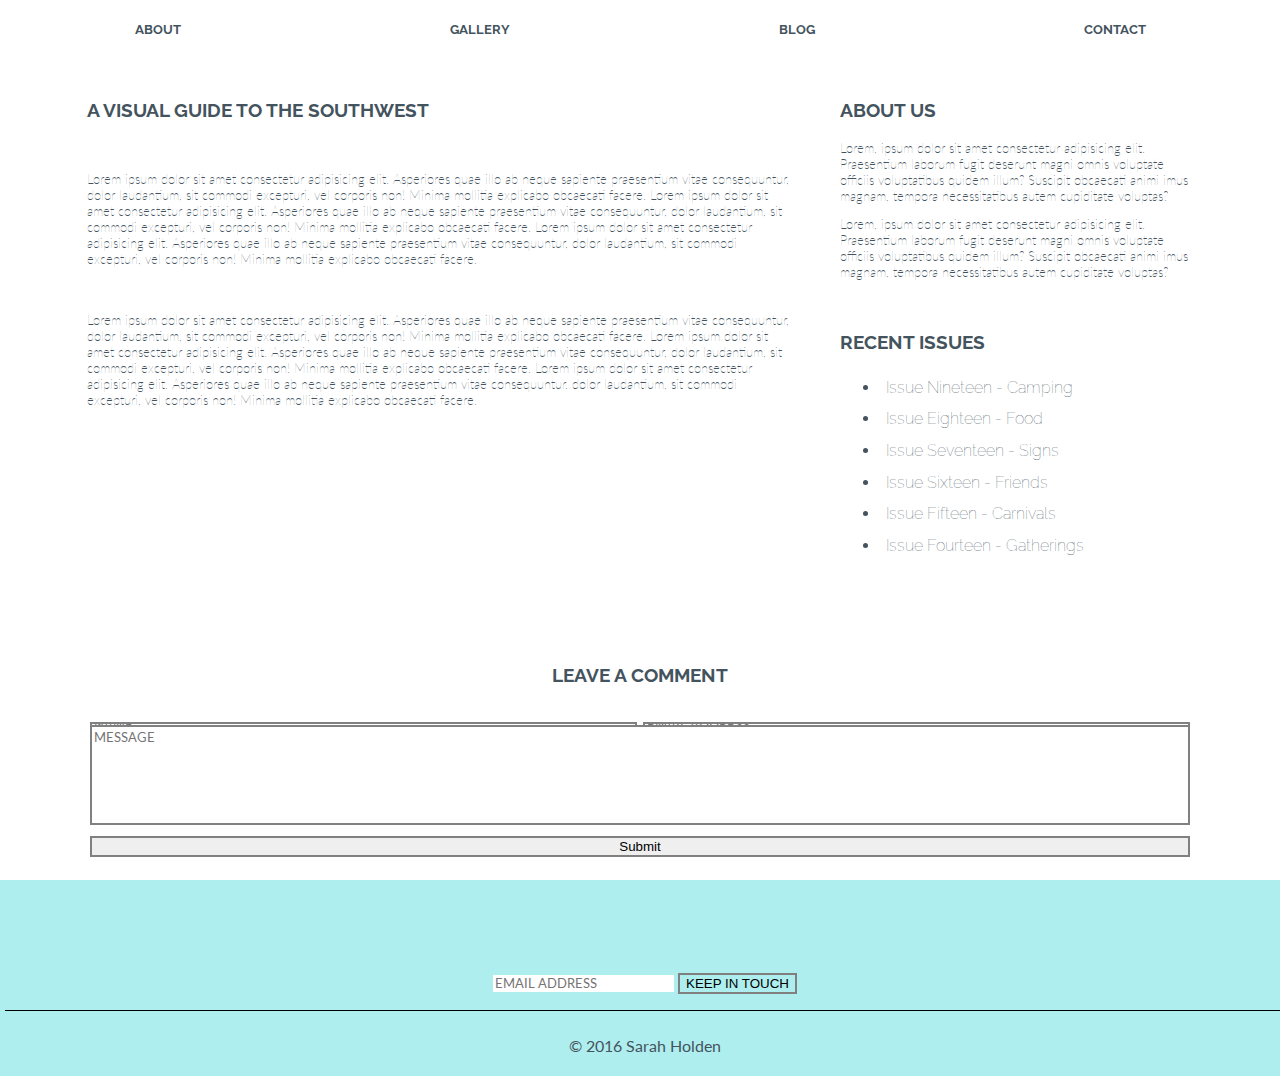
==== blog.html/index.html @ 6d8d8c5c "Blog.html final version" ====
<!DOCTYPE html>
<html lang="en">
<head>
    <meta charset="UTF-8">
    <meta name="viewport" content="width=device-width, initial-scale=1.0">
    <meta http-equiv="X-UA-Compatible" content="ie=edge">
    
    <link rel="stylesheet" href="https://use.fontawesome.com/releases/v5.2.0/css/all.css" integrity="sha384-hWVjflwFxL6sNzntih27bfxkr27PmbbK/iSvJ+a4+0owXq79v+lsFkW54bOGbiDQ" crossorigin="anonymous">
    <link rel="stylesheet" href="main.css">
    <title>Document</title>
    <link href="https://fonts.googleapis.com/css?family=Raleway" rel="stylesheet">
    <link href="https://fonts.googleapis.com/css?family=Lato" rel="stylesheet">
</head>
<body>
    <header>
        <nav>
            <ul class="navigation">
                <a href="#"><li><h5>ABOUT</h5></li></a>
                <a href="#"><li><h5>GALLERY</h5></li></a>
                <a href="#"><li><h5>BLOG</h5></li></a>
                <a href="#"><li><h5>CONTACT</h5></li></a>
            </ul>
        </nav>
        <div class="container">
            <img src="../pt-1/starter-code/images/blog_header_bg.jpg" class="headerimg">
            <div class="centered"><h1>MONUMENT</h1></div>
        </div>
    </header>
    <div class="date">
        <h5>11/23/2016</h5>
    </div>
    <main>
        <section>
            <h3>A VISUAL GUIDE TO THE SOUTHWEST</h3>
            <img src="../pt-1/starter-code/images/blog_1.jpg" class="big" alt="">
            <p>
                Lorem ipsum dolor sit amet consectetur adipisicing elit. 
                Asperiores quae illo ab neque sapiente praesentium vitae 
                consequuntur, dolor laudantium, sit commodi excepturi, vel 
                corporis non! Minima mollitia explicabo obcaecati facere. 
                Lorem ipsum dolor sit amet consectetur adipisicing elit. 
                Asperiores quae illo ab neque sapiente praesentium vitae 
                consequuntur, dolor laudantium, sit commodi excepturi, vel 
                corporis non! Minima mollitia explicabo obcaecati facere.
                Lorem ipsum dolor sit amet consectetur adipisicing elit. 
                Asperiores quae illo ab neque sapiente praesentium vitae 
                consequuntur, dolor laudantium, sit commodi excepturi, vel 
                corporis non! Minima mollitia explicabo obcaecati facere.
                
            </p>
            <img src="../pt-1/starter-code/images/blog_2.jpg" class="big" alt="">
            <p>
                Lorem ipsum dolor sit amet consectetur adipisicing elit. 
                Asperiores quae illo ab neque sapiente praesentium vitae 
                consequuntur, dolor laudantium, sit commodi excepturi, vel 
                corporis non! Minima mollitia explicabo obcaecati facere.
                Lorem ipsum dolor sit amet consectetur adipisicing elit. 
                Asperiores quae illo ab neque sapiente praesentium vitae 
                consequuntur, dolor laudantium, sit commodi excepturi, vel 
                corporis non! Minima mollitia explicabo obcaecati facere.
                Lorem ipsum dolor sit amet consectetur adipisicing elit. 
                Asperiores quae illo ab neque sapiente praesentium vitae 
                consequuntur, dolor laudantium, sit commodi excepturi, vel 
                corporis non! Minima mollitia explicabo obcaecati facere.
            </p>
        </section>
        <aside>
            <h3>ABOUT US</h3>
            <p>
                Lorem, ipsum dolor sit amet consectetur adipisicing elit. 
                Praesentium laborum fugit deserunt magni omnis voluptate 
                officiis voluptatibus quidem illum? Suscipit obcaecati animi 
                imus magnam, tempora necessitatibus autem cupiditate voluptas?
            </p>
            <p>
                Lorem, ipsum dolor sit amet consectetur adipisicing elit. 
                Praesentium laborum fugit deserunt magni omnis voluptate 
                officiis voluptatibus quidem illum? Suscipit obcaecati animi 
                imus magnam, tempora necessitatibus autem cupiditate voluptas?
            </p>
            <img src="../pt-1/starter-code/images/about.jpg" class="big" alt="">
            <h3>RECENT ISSUES</h3>
            <ul>
                <li>Issue Nineteen - Camping</li>
                <li>Issue Eighteen - Food</li>
                <li>Issue Seventeen - Signs</li>
                <li>Issue Sixteen - Friends</li>
                <li>Issue Fifteen - Carnivals</li>
                <li>Issue Fourteen - Gatherings</li>
            </ul>
        </aside>
    </main>
    <div class="comment-title">
        <h3>LEAVE A COMMENT</h3>
    </div>
    <form action="">
        <input class="name" type="text" name="name" placeholder="NAME">
        <input class="email" type="text" name="email" placeholder="EMAIL ADDRESS">
        <textarea class="message" name="message" placeholder="MESSAGE"></textarea>
        <input class="submit" type="submit">
    </form>

    <footer>
        <nav>
            <ul class="social-media">
                <a href="#"><li><i class="fab fa-facebook"></i></li></a>
                <a href="#"><li><i class="fab fa-twitter-square"></i></li></a>
                <a href="#"><li><i class="fab fa-instagram"></i></li></a>
            </ul>
        </nav>
        <div>
            <input type="email" placeholder="EMAIL ADDRESS">
            <button>KEEP IN TOUCH</button>
        </div>
        <p class="copyright">
            © 2016 Sarah Holden
        </p>
    </footer>
</body>
</html>
---- blog.html/main.css ----
body{
    font-family: 'Raleway', sans-serif;
    margin: 0 auto;
    color: #44545E;
}

::-webkit-input-placeholder { /* Chrome/Opera/Safari */
    font-family: 'Lato', sans-serif;
  }

p{
    font-family: 'Lato', sans-serif;
}

header nav ul{
    display: flex;
    flex-direction: row;
    position:fixed;
    z-index: 1;
    margin: 0;
    background-color: white;
    width: 100%;
    justify-content: space-around;
    padding-left:0%;
    padding-right:0%;
}

.social-media {
    display: flex;
    flex-direction: row;
    align-items: center;
}

nav ul a{
    text-decoration: none;
    list-style-type: none;
    color: #44545E;
}

.container {
    position: relative;
    text-align: center;
    color: white;
}

.headerimg{
    width: 100%;
}

.centered {
    position: absolute;
    top: 50%;
    left: 50%;
    transform: translate(-50%, -50%);
}

div h5{
    margin-left: 7%;
    margin-bottom: 0%;

}

main{
    margin: 5%;
    margin-top: 0%;
    font-weight: lighter;
    display: flex;
    flex-direction: row;
    align-self: auto;
    justify-content: space-between;
}

main p{
    font-size: 80%;
}

main section{
    width: 100%;
    margin: 2%;
}

header,footer{
    text-align: center;
}

header h1{
    letter-spacing: 0.5em;
}

aside {
    width: 50%;
    margin: 2%;
}

aside ul{
    align-content: left;
}

aside ul li{
    padding: 2%;
}

.big{
    width: 100%;
    height: auto;
}

.comment-title{
    text-align: center;
}

form{
    align-content: center;
    display: grid;
    grid-template-rows:5% 100px 5%;
    grid-template-columns: 7% 1fr 1fr 7%;
}

.name{
    grid-row: 1 / span 1;
    grid-column: 2 / span 1;
    border: 2px solid grey;
    margin: 1% 0;
    margin-right: 0.5%;
}

.email{
    grid-row: 1 / span 1;
    grid-column: 3 / span 1;
    border: 2px solid grey;
    margin: 1% 0;
    margin-left: 0.5%;
}

.message{
    grid-row: 2 / span 1;
    grid-column: 2 / span 2;
    resize: none;
    border: 2px solid grey;
}

.submit{
    grid-row: 3 / span 2;
    grid-column: 2 / span 2;
    border: 2px solid grey;
    margin: 1% 0;
}

footer{
    width: 100%;
    padding:5px;
    background-color: paleturquoise;
}

footer nav ul{
    justify-content: center;

}


.copyright{
    border-top: 1px solid black;
    padding-top: 2%;
}

button{
    background-color: transparent;
    border: 2px solid grey;
}

footer div input{
    border: none;

}

button:hover{
    background-color: grey;
    color: white;
}

ul a i{
    padding: 10px;
    font-size: 300%;
}

@media screen and (max-width: 775px) {

    form{
        display: flex;
        flex-direction: column;
        margin: 5%;
    }

    .name{
        margin:0;
        margin-bottom: 1%;
    }

    .email{
        margin:0;
        margin-bottom: 1%;
    }

    main {
        display: flex;
        flex-direction: column;
    }

    aside {
        width: 100%;
        margin: 2%;
    }

    textarea{
        height: 100px;
    }
}
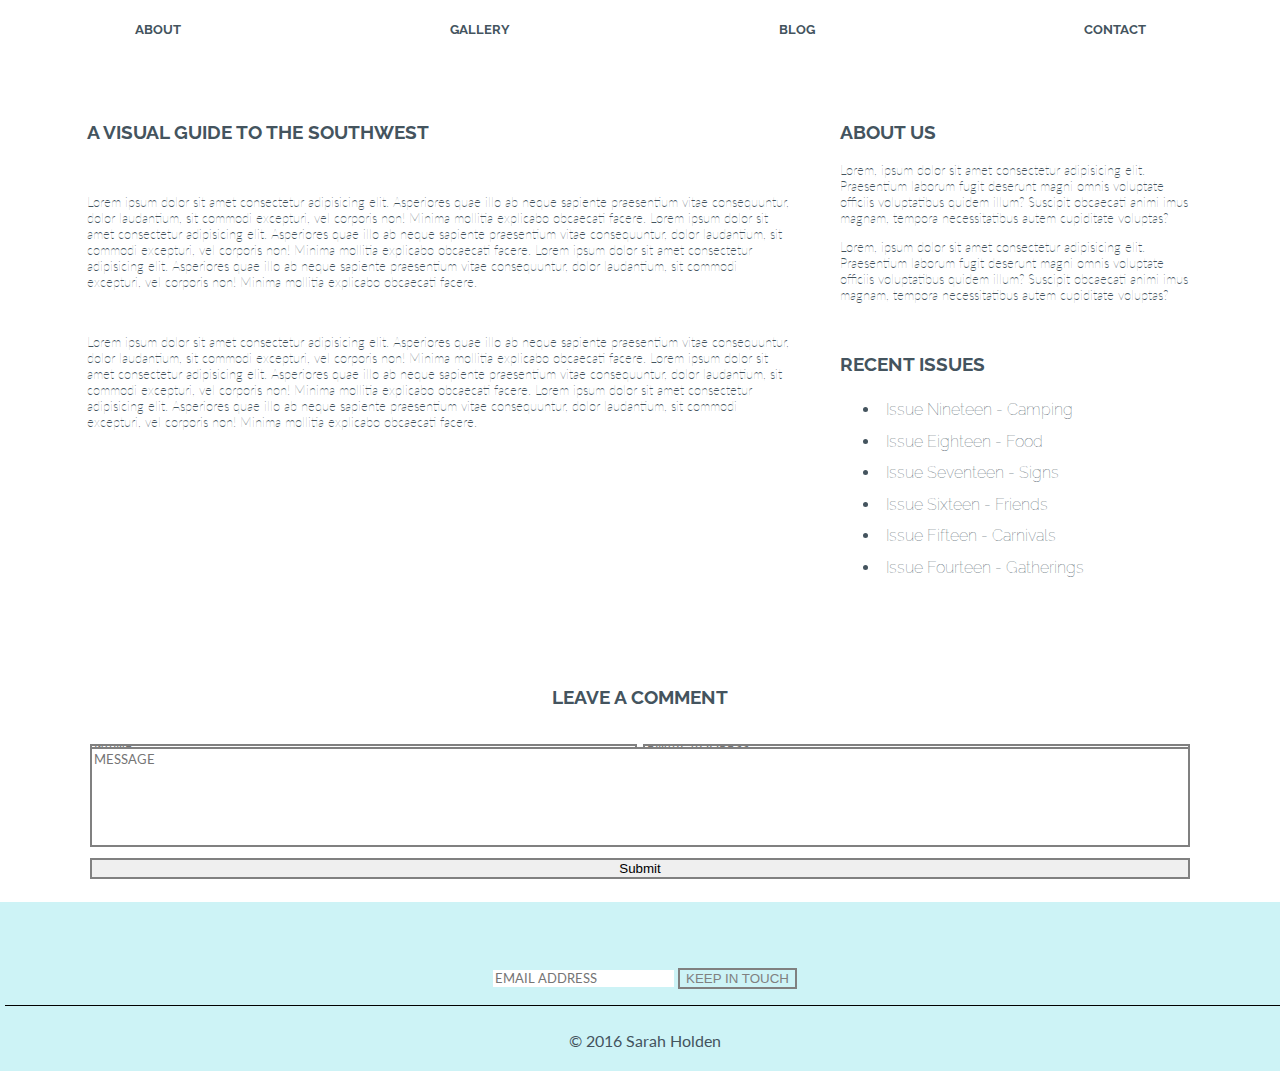
==== commit 0207fa0d: "Weekend project html css done" ====
--- a/blog.html/index.html
+++ b/blog.html/index.html
@@ -4,7 +4,6 @@
     <meta charset="UTF-8">
     <meta name="viewport" content="width=device-width, initial-scale=1.0">
     <meta http-equiv="X-UA-Compatible" content="ie=edge">
-    
     <link rel="stylesheet" href="https://use.fontawesome.com/releases/v5.2.0/css/all.css" integrity="sha384-hWVjflwFxL6sNzntih27bfxkr27PmbbK/iSvJ+a4+0owXq79v+lsFkW54bOGbiDQ" crossorigin="anonymous">
     <link rel="stylesheet" href="main.css">
     <title>Document</title>
@@ -29,7 +28,7 @@
     <div class="date">
         <h5>11/23/2016</h5>
     </div>
-    <main>
+    <main class="blog-body">
         <section>
             <h3>A VISUAL GUIDE TO THE SOUTHWEST</h3>
             <img src="../pt-1/starter-code/images/blog_1.jpg" class="big" alt="">
--- a/blog.html/main.css
+++ b/blog.html/main.css
@@ -6,7 +6,7 @@
 
 ::-webkit-input-placeholder { /* Chrome/Opera/Safari */
     font-family: 'Lato', sans-serif;
-  }
+}
 
 p{
     font-family: 'Lato', sans-serif;
@@ -54,13 +54,11 @@
     transform: translate(-50%, -50%);
 }
 
-div h5{
-    margin-left: 7%;
-    margin-bottom: 0%;
-
-}
-
-main{
+.date{
+    margin: 0 7%;
+}
+
+.blog-body{
     margin: 5%;
     margin-top: 0%;
     font-weight: lighter;
@@ -149,7 +147,7 @@
 footer{
     width: 100%;
     padding:5px;
-    background-color: paleturquoise;
+    background-color: #CDF3F6;
 }
 
 footer nav ul{
@@ -166,6 +164,7 @@
 button{
     background-color: transparent;
     border: 2px solid grey;
+    color: grey;
 }
 
 footer div input{
@@ -180,10 +179,14 @@
 
 ul a i{
     padding: 10px;
-    font-size: 300%;
+    font-size: 150%;
 }
 
 @media screen and (max-width: 775px) {
+    .blog-body{
+        display: flex;
+        flex-direction: column;
+    }
 
     form{
         display: flex;
@@ -201,11 +204,10 @@
         margin-bottom: 1%;
     }
 
-    main {
+    form {
         display: flex;
         flex-direction: column;
     }
-
     aside {
         width: 100%;
         margin: 2%;
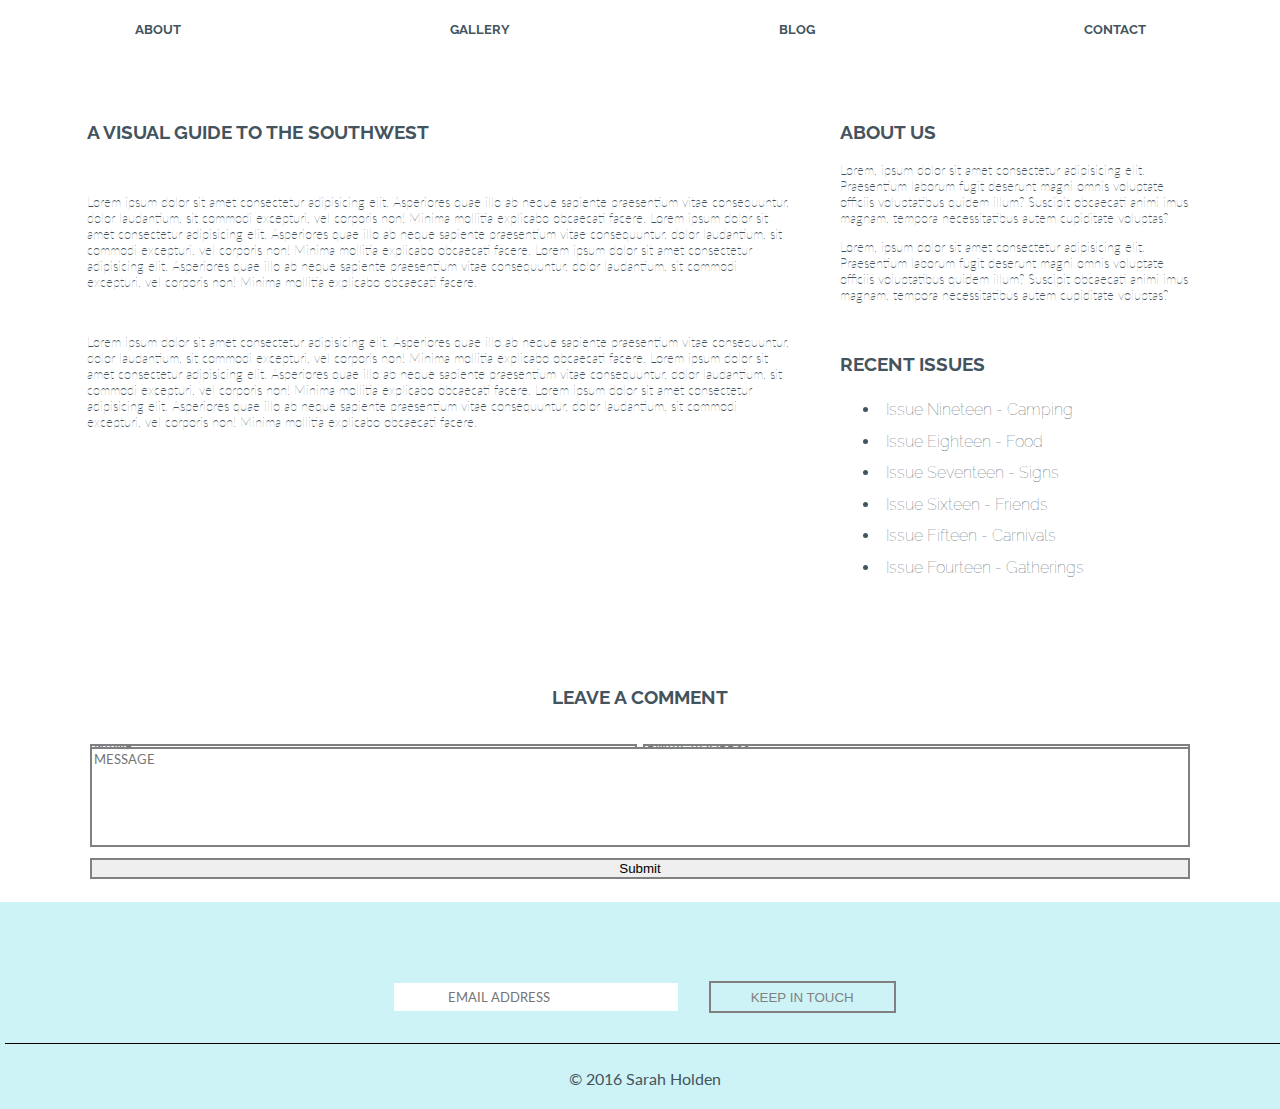
==== commit d8399675: "Added responsive burger navigation and fixed footer margins" ====
--- a/blog.html/index.html
+++ b/blog.html/index.html
@@ -19,6 +19,10 @@
                 <a href="#"><li><h5>BLOG</h5></li></a>
                 <a href="#"><li><h5>CONTACT</h5></li></a>
             </ul>
+        </nav>
+        <nav class="hamburguer">
+            <i class="fas fa-bars"></i> <!-- Since we havent learned to animate the burger I'm just inserting an icon here
+                                                which will appear once the screen becomes 475px width-->
         </nav>
         <div class="container">
             <img src="../pt-1/starter-code/images/blog_header_bg.jpg" class="headerimg">
@@ -102,12 +106,12 @@
     <footer>
         <nav>
             <ul class="social-media">
-                <a href="#"><li><i class="fab fa-facebook"></i></li></a>
-                <a href="#"><li><i class="fab fa-twitter-square"></i></li></a>
-                <a href="#"><li><i class="fab fa-instagram"></i></li></a>
+                <a href="https://www.facebook.com/"><li><i class="fab fa-facebook"></i></li></a>
+                <a href="https://twitter.com/"><li><i class="fab fa-twitter-square"></i></li></a>
+                <a href="https://www.instagram.com/"><li><i class="fab fa-instagram"></i></li></a>
             </ul>
         </nav>
-        <div>
+        <div class="email-footer">
             <input type="email" placeholder="EMAIL ADDRESS">
             <button>KEEP IN TOUCH</button>
         </div>
--- a/blog.html/main.css
+++ b/blog.html/main.css
@@ -23,6 +23,10 @@
     justify-content: space-around;
     padding-left:0%;
     padding-right:0%;
+}
+
+.hamburguer{
+    display: none;
 }
 
 .social-media {
@@ -162,6 +166,7 @@
 }
 
 button{
+    padding: 0.5em 1em;
     background-color: transparent;
     border: 2px solid grey;
     color: grey;
@@ -182,6 +187,16 @@
     font-size: 150%;
 }
 
+.email-footer input{
+    padding: 0.5em 4em;
+    margin: 1em;
+}
+
+.email-footer button{
+    margin: 1em;
+    padding: 0.5em 3em;
+}
+
 @media screen and (max-width: 775px) {
     .blog-body{
         display: flex;
@@ -216,4 +231,37 @@
     textarea{
         height: 100px;
     }
-}+}
+
+@media screen and (max-width: 475px) {
+
+    .navigation{
+        display: none;
+    }
+
+    .hamburguer{
+        display: flex;
+        position: fixed;
+        margin: 5%;
+        z-index: 1;
+        justify-content: flex-start;
+    }
+
+    .email-footer{
+        display: flex;
+        flex-direction: column;
+        width: 200px;
+        margin: auto;
+    }
+
+    .email-footer input{
+        margin: 0.5em;
+        padding: 0.5em;
+    }
+
+    .email-footer button{
+        margin: 0.5em;
+        padding: 0.5em;
+    }
+
+}
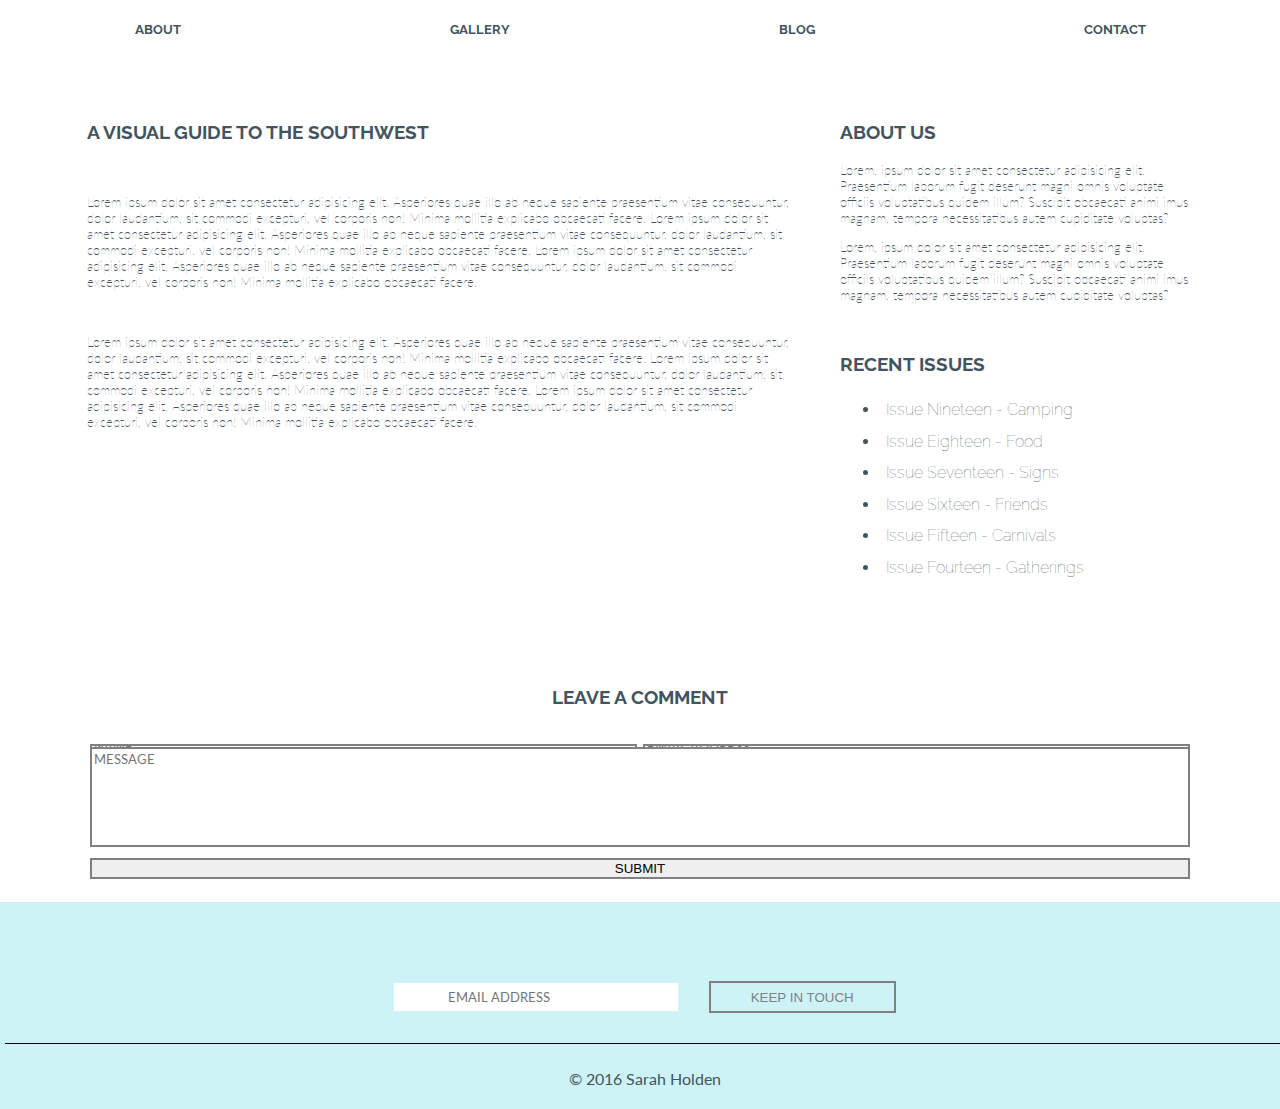
==== commit 506f78e1: "Monument final version" ====
--- a/blog.html/index.html
+++ b/blog.html/index.html
@@ -15,7 +15,7 @@
         <nav>
             <ul class="navigation">
                 <a href="#"><li><h5>ABOUT</h5></li></a>
-                <a href="#"><li><h5>GALLERY</h5></li></a>
+                <a href="../landing-page.html/landing.html"><li><h5>GALLERY</h5></li></a>
                 <a href="#"><li><h5>BLOG</h5></li></a>
                 <a href="#"><li><h5>CONTACT</h5></li></a>
             </ul>
@@ -100,7 +100,7 @@
         <input class="name" type="text" name="name" placeholder="NAME">
         <input class="email" type="text" name="email" placeholder="EMAIL ADDRESS">
         <textarea class="message" name="message" placeholder="MESSAGE"></textarea>
-        <input class="submit" type="submit">
+        <input class="submit" type="submit" value="SUBMIT">
     </form>
 
     <footer>
